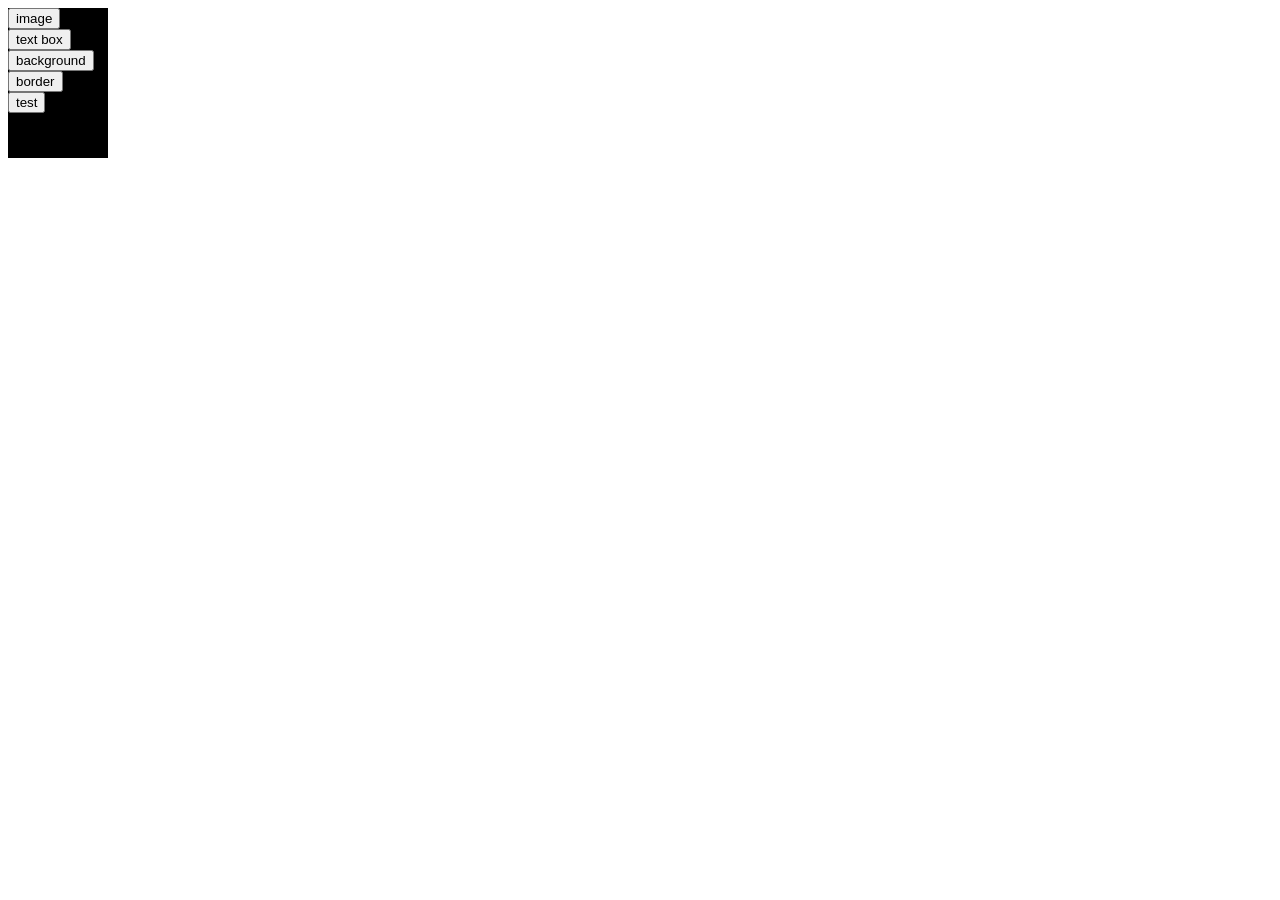
==== editor.html @ b79263f9 "editor proof of concept" ====
<!DOCTYPE html>
<html>
    <head>

        <title>Warble - Editor</title>
        <link rel="stylesheet" href="editor.css">

    </head>


    <body>

            <!-- 

            the toolbar. Has a few buttons:
                - insert image
                - insert text box
                - change bg
                - change border

            should start on the top left corner of the screen but be draggable.
            Should be static; scrolls with the page.

            -->


            <div id="toolbar">

                <button class="insert_img", onclick=> image </button>

                <button class="insert_text"> text box </button>

                <button class="change_bg"> background </button>

                <button class="change_border"> border </button>

                <button onclick="insertElement()"> test </button>

            </div>

            <div id="blank"> </div>

            
    </body>


</html>

<script src="editor.js"></script>

<script>

    function insertElement() {

        const el = document.getElementById("blank");
        el.insertAdjacentHTML("beforebegin", "<p> test </p>");

    }

</script>
---- editor.css ----
#toolbar {

    position: fixed;
    color: #ffffff;
    background-color: #000000;
    width: 100px;
    height: 150px;
    cursor: pointer;
}

.insert_img, .insert_text, .change_bg, .change_border {

    display: block;
}
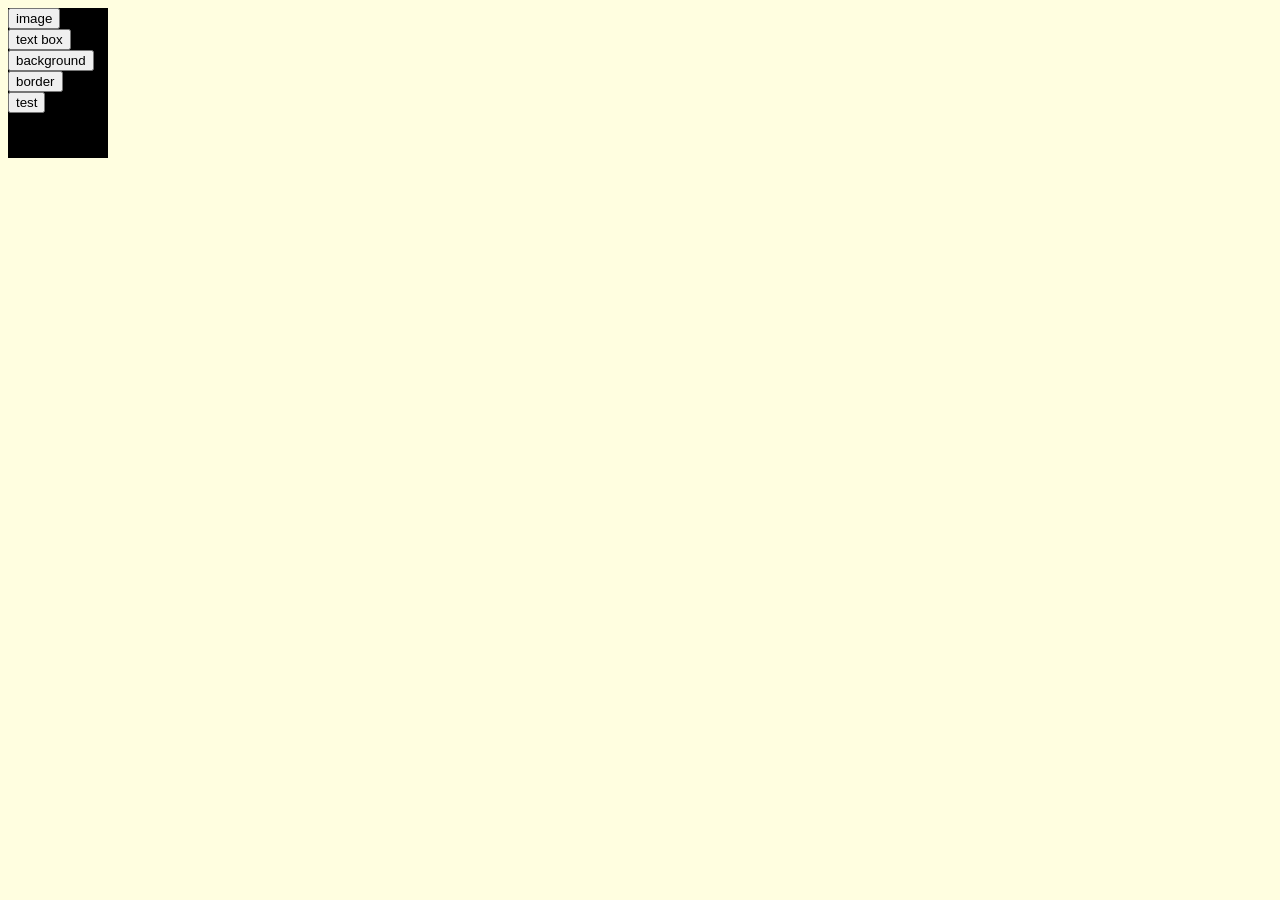
==== commit 325a0303: "change background" ====
--- a/editor.html
+++ b/editor.html
@@ -8,7 +8,7 @@
     </head>
 
 
-    <body>
+    <body id="theBody">
 
             <!-- 
 
@@ -26,11 +26,11 @@
 
             <div id="toolbar">
 
-                <button class="insert_img", onclick=> image </button>
+                <button class="insert_img", onclick="insertElement('image')"> image </button>
 
                 <button class="insert_text"> text box </button>
 
-                <button class="change_bg"> background </button>
+                <button class="change_bg" onclick="changeBackground()"> background </button>
 
                 <button class="change_border"> border </button>
 
@@ -38,7 +38,10 @@
 
             </div>
 
-            <div id="blank"> </div>
+            <div id="blank"> 
+            
+            
+            </div>
 
             
     </body>
@@ -47,14 +50,3 @@
 </html>
 
 <script src="editor.js"></script>
-
-<script>
-
-    function insertElement() {
-
-        const el = document.getElementById("blank");
-        el.insertAdjacentHTML("beforebegin", "<p> test </p>");
-
-    }
-
-</script>
--- a/editor.css
+++ b/editor.css
@@ -6,9 +6,25 @@
     width: 100px;
     height: 150px;
     cursor: pointer;
+    user-select: none;
 }
 
 .insert_img, .insert_text, .change_bg, .change_border {
 
     display: block;
 }
+
+.testimg {
+
+  user-drag: none;
+  user-select: none;
+  -moz-user-select: none;
+  -webkit-user-drag: none;
+  -webkit-user-select: none;
+  -ms-user-select: none;
+}
+
+body {
+
+	background-image: url(images/background.jpg);
+}
